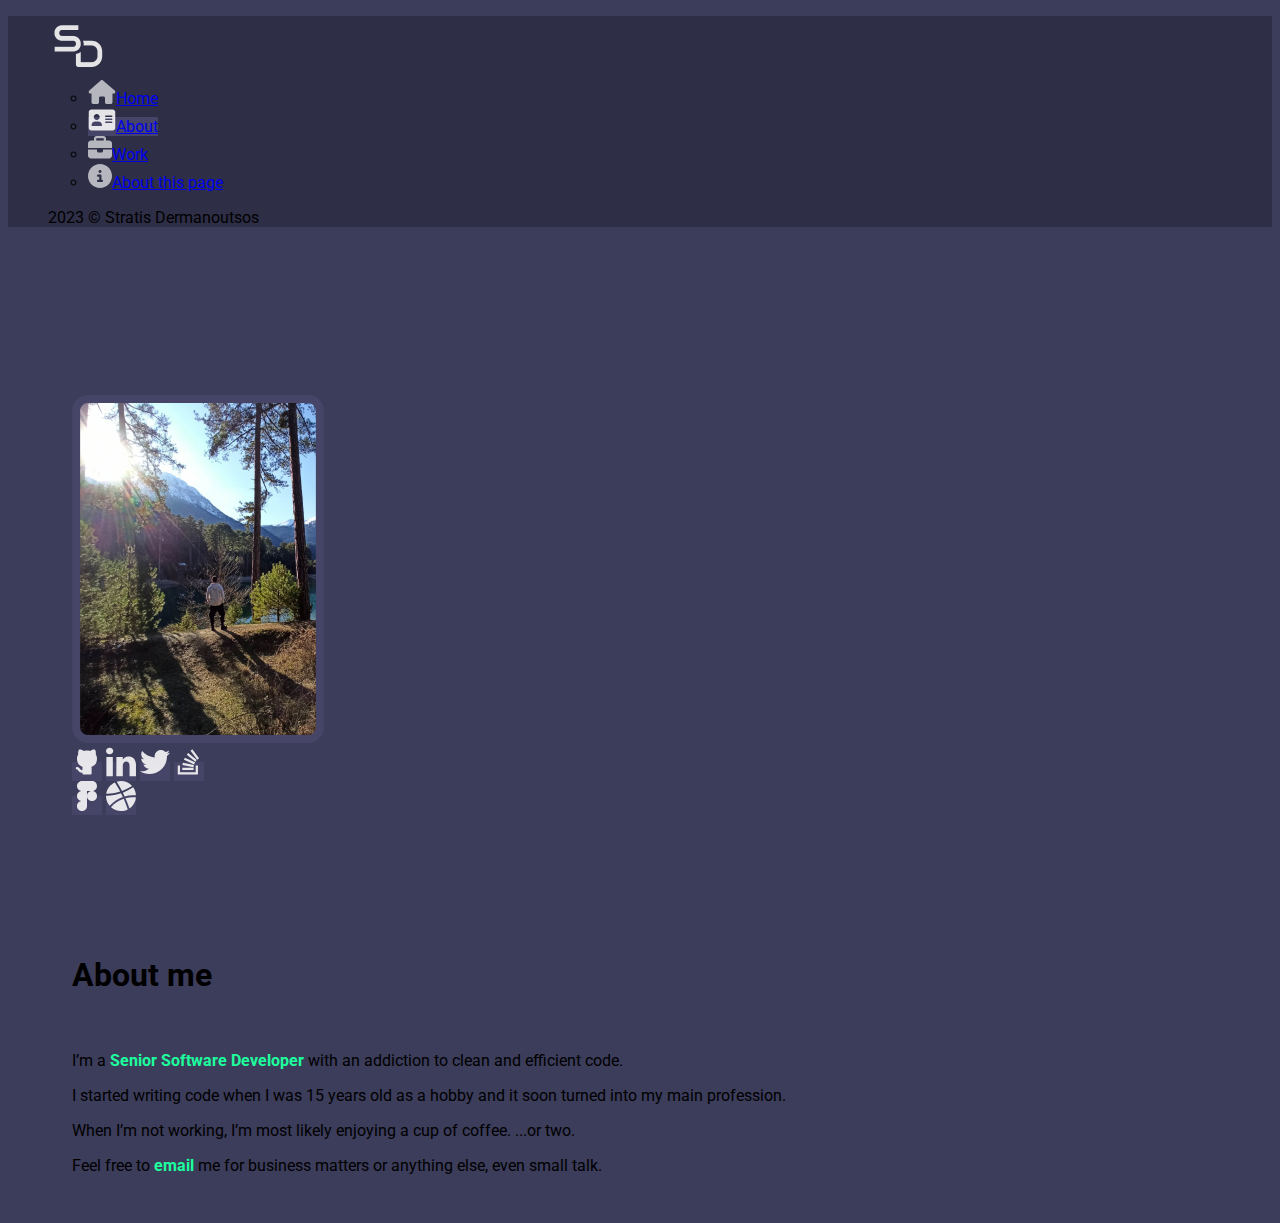
==== about.html @ 15ee3fcb "20/10" ====
<!DOCTYPE html>
<html lang="fr-FR">

<head>
    <meta charset="UTF-8">
    <meta name="viewport" content="width=device-width, initial-scale=1.0">
    <link href="https://cdn.jsdelivr.net/npm/bootstrap@5.3.2/dist/css/bootstrap.min.css" rel="stylesheet"
        integrity="sha384-T3c6CoIi6uLrA9TneNEoa7RxnatzjcDSCmG1MXxSR1GAsXEV/Dwwykc2MPK8M2HN" crossorigin="anonymous">
    <link rel="stylesheet" href="./Style/style.css">
    <title>Portfolio</title>
</head>

<body class="text-white">
    <div class="container ms-0 me-0">
        <div class="row">
            <menu class="col-3 vh-100 text-center mb-0 pt-4">
                <div class="d-flex flex-column justify-content-between h-100">
                    <div>
                        <img src="./Image/SD logo.png" alt="logo SD">
                        <ul class="nav flex-column">
                            <li class="nav-item">
                                <a class="nav-link p-2 mb-2 text-start text-white" href="./index.html"><img
                                        src="./Image/house-solid 1.svg" class="pe-3" alt="icone maison">Home</a>
                            </li>
                            <li class="nav-item">
                                <a class="nav-link p-2 mb-2 text-start text-white background-nav rounded-4"
                                    href="./about.html"><img src="./Image/address-card-solid 1.svg" class="pe-3"
                                        alt="icone carte d'identité">About</a>
                            </li>
                            <li class="nav-item">
                                <a class="nav-link p-2 mb-2 text-start text-white" href="./work.html"><img
                                        src="./Image/briefcase-solid 1.svg" class="pe-3" alt="icone malette">Work</a>
                            </li>
                            <li class="nav-item">
                                <a class="nav-link p-2 mb-2 text-start text-white" href="./aboutthispage.html"><img
                                        src="./Image/circle-info-solid 1.svg" class="pe-3" alt="icone info">About this
                                    page</a>
                            </li>
                        </ul>
                    </div>
                    <footer>
                        <p class="text-light opacity-25">2023 © Stratis Dermanoutsos</p>
                    </footer>
            </menu>
            <div class="col padding-body">
                <div class="row">
                    <div class="col-lg padding-col text-center">
                        <div>
                            <img src="./Image/my picture.png" class="rounded" alt="image paysage">
                        </div>
                        <div class="mt-3">
                            <a class="btn background-button m-1 rounded-3 p-2"
                                href="https://github.com/MaximeRichard78/2CSSF" role="button"><img
                                    src="./Image/github-svgrepo-com 1.svg" alt="logo git"></a>
                            <a class="btn background-button m-1 rounded-3 p-2" href="#" role="button"><img
                                    src="./Image/linkedin-svgrepo-com 1.svg" alt="logo linkedin"></a>
                            <a class="btn background-button m-1 rounded-3 p-2" href="#" role="button"><img
                                    src="./Image/twitter-154-svgrepo-com 1.svg" alt="logo twitter"></a>
                            <a class="btn background-button m-1 rounded-3 p-2" href="#" role="button"><img
                                    src="./Image/stackoverflow-svgrepo-com 1.svg" alt="logo stackoverflow"></a>
                            <div class="mt-2">
                                <a class="btn background-button m-1 rounded-3 p-2" href="#" role="button"><img
                                        src="./Image/figma-svgrepo-com 1.svg" alt="logo figma"></a>
                                <a class="btn background-button m-1 rounded-3 p-2" href="#" role="button"><img
                                        src="./Image/dribbble-dribble-dribbbble-svgrepo-com 1.svg"
                                        alt="logo dibbble"></a>
                            </div>
                        </div>


                    </div>
                    <div class="col-lg padding-col text-center">
                        <h1 class="pb-5 text-start">About me</h1>
                        <br>
                        <p class="text-start">I’m a <span class="text-green">Senior Software Developer</span> with an
                            addiction to clean and efficient code.</p>
                        <p class="text-start">I started writing code when I was 15 years old as a hobby and it soon
                            turned into my main profession.</p>
                        <p class="text-start">When I’m not working, I’m most likely enjoying a cup of coffee. ...or two.
                        </p>
                        <p class="text-start">Feel free to <span class="text-green">email</span> me for business matters
                            or anything else, even small talk.</p>
                    </div>
                </div>
            </div>
        </div>
    </div>
</body>
<script src="https://cdn.jsdelivr.net/npm/bootstrap@5.3.2/dist/js/bootstrap.bundle.min.js"
    integrity="sha384-C6RzsynM9kWDrMNeT87bh95OGNyZPhcTNXj1NW7RuBCsyN/o0jlpcV8Qyq46cDfL"
    crossorigin="anonymous"></script>

</html>
---- Style/style.css ----
@import url('https://fonts.googleapis.com/css2?family=Roboto&display=swap');

body {
    background-color: #3C3C5B;;
    font-family: 'Roboto', sans-serif;
}

menu {
    background-color: #2E2E47;
}

.background-nav {
    background-color: #464567;
}

.padding-body {
    padding-top: 32px;
    padding-bottom: 24px;
    padding-left: 64px;
    padding-right: 64px;
}

.padding-col {
    padding-top: 120px;
    padding-left: none;
    padding-right: none;
}

.text-green {
    color: #1DFF9E;
    font-family: Roboto;
    font-style: normal;
    font-weight: 700;
    line-height: normal;
}

.background-button {
    background-color: #464567;
}
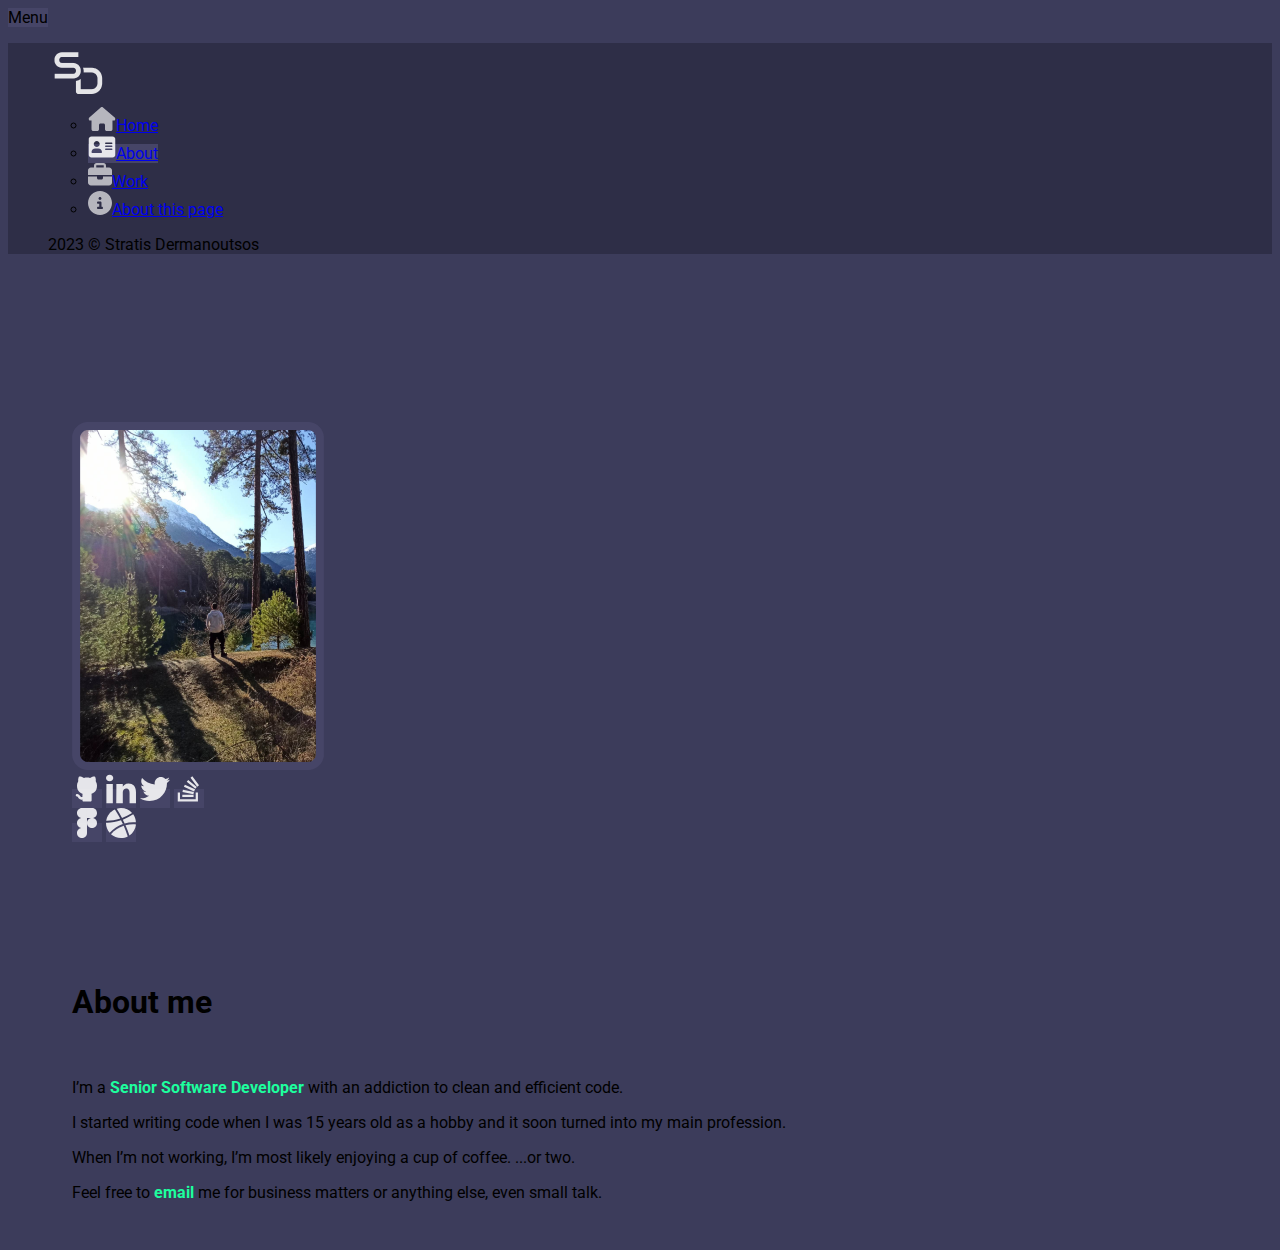
==== commit 10a8748b: "08/11" ====
--- a/about.html
+++ b/about.html
@@ -1,5 +1,5 @@
 <!DOCTYPE html>
-<html lang="fr-FR">
+<html lang="en-EN">
 
 <head>
     <meta charset="UTF-8">
@@ -13,10 +13,11 @@
 <body class="text-white">
     <div class="container ms-0 me-0">
         <div class="row">
-            <menu class="col-3 vh-100 text-center mb-0 pt-4">
+            <a id="menuButton" class="d-lg-none btn background-button text-white text-uppercase p-1">Menu</a>
+            <menu id="menu" class="col-lg-3 vh-100 d-none d-lg-block text-center mb-0 pt-4">
                 <div class="d-flex flex-column justify-content-between h-100">
                     <div>
-                        <img src="./Image/SD logo.png" alt="logo SD">
+                        <img src="./Image/SD logo.png" alt="logo SD" class="pb-5">
                         <ul class="nav flex-column">
                             <li class="nav-item">
                                 <a class="nav-link p-2 mb-2 text-start text-white" href="./index.html"><img
@@ -46,28 +47,31 @@
                 <div class="row">
                     <div class="col-lg padding-col text-center">
                         <div>
-                            <img src="./Image/my picture.png" class="rounded" alt="image paysage">
+                            <img src="./Image/my picture.png" class="rounded ps-5 d-none d-lg-block" alt="image paysage">
                         </div>
                         <div class="mt-3">
                             <a class="btn background-button m-1 rounded-3 p-2"
-                                href="https://github.com/MaximeRichard78/2CSSF" role="button"><img
+                                href="https://github.com/MaximeRichard78/2CSSF" target="_blank" role="button"><img
                                     src="./Image/github-svgrepo-com 1.svg" alt="logo git"></a>
-                            <a class="btn background-button m-1 rounded-3 p-2" href="#" role="button"><img
-                                    src="./Image/linkedin-svgrepo-com 1.svg" alt="logo linkedin"></a>
-                            <a class="btn background-button m-1 rounded-3 p-2" href="#" role="button"><img
-                                    src="./Image/twitter-154-svgrepo-com 1.svg" alt="logo twitter"></a>
-                            <a class="btn background-button m-1 rounded-3 p-2" href="#" role="button"><img
-                                    src="./Image/stackoverflow-svgrepo-com 1.svg" alt="logo stackoverflow"></a>
+                            <a class="btn background-button m-1 rounded-3 p-2" href="https://fr.linkedin.com/"
+                                target="_blank" role="button"><img src="./Image/linkedin-svgrepo-com 1.svg"
+                                    alt="logo linkedin"></a>
+                            <a class="btn background-button m-1 rounded-3 p-2" href="https://twitter.com/?lang=fr"
+                                target="_blank" role="button"><img src="./Image/twitter-154-svgrepo-com 1.svg"
+                                    alt="logo twitter"></a>
+                            <a class="btn background-button m-1 rounded-3 p-2" href="https://stackoverflow.com/"
+                                target="_blank" role="button"><img src="./Image/stackoverflow-svgrepo-com 1.svg"
+                                    alt="logo stackoverflow"></a>
                             <div class="mt-2">
-                                <a class="btn background-button m-1 rounded-3 p-2" href="#" role="button"><img
-                                        src="./Image/figma-svgrepo-com 1.svg" alt="logo figma"></a>
-                                <a class="btn background-button m-1 rounded-3 p-2" href="#" role="button"><img
+                                <a class="btn background-button m-1 rounded-3 p-2" href="https://www.figma.com/"
+                                    target="_blank" role="button"><img src="./Image/figma-svgrepo-com 1.svg"
+                                        alt="logo figma"></a>
+                                <a class="btn background-button m-1 rounded-3 p-2" href="https://dribbble.com/"
+                                    target="_blank" role="button"><img
                                         src="./Image/dribbble-dribble-dribbbble-svgrepo-com 1.svg"
                                         alt="logo dibbble"></a>
                             </div>
                         </div>
-
-
                     </div>
                     <div class="col-lg padding-col text-center">
                         <h1 class="pb-5 text-start">About me</h1>
@@ -86,6 +90,7 @@
         </div>
     </div>
 </body>
+<script src="./script.js"></script>
 <script src="https://cdn.jsdelivr.net/npm/bootstrap@5.3.2/dist/js/bootstrap.bundle.min.js"
     integrity="sha384-C6RzsynM9kWDrMNeT87bh95OGNyZPhcTNXj1NW7RuBCsyN/o0jlpcV8Qyq46cDfL"
     crossorigin="anonymous"></script>
--- a/Style/style.css
+++ b/Style/style.css
@@ -1,7 +1,7 @@
 @import url('https://fonts.googleapis.com/css2?family=Roboto&display=swap');
 
 body {
-    background-color: #3C3C5B;;
+    background-color: #3C3C5B;
     font-family: 'Roboto', sans-serif;
 }
 
@@ -36,4 +36,12 @@
 
 .background-button {
     background-color: #464567;
-}+}
+
+.menu-toggle {
+    display: none;
+  }
+  
+.menu-toggle.show {
+    display: block;
+  }  